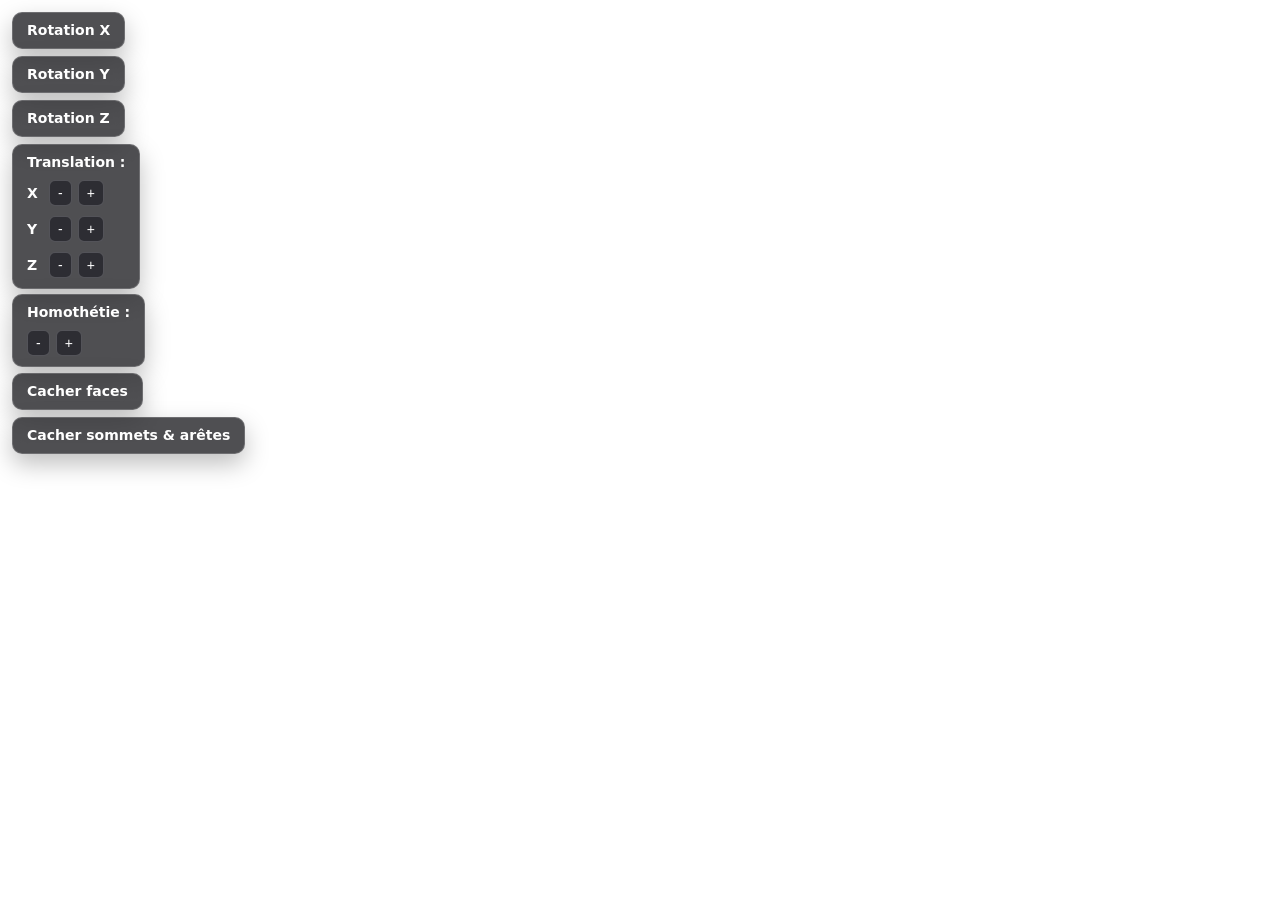
==== src/html/index.html @ 8bb819de "feature: ajout de la gestion faces + visualisation des faces et des arrêtes" ====
<!DOCTYPE html>
<html>
<head>
  <meta charset="utf-8" />
  <title>Babylon test</title>
  <link rel="stylesheet" href="../css/index.css">

  <script src="https://preview.babylonjs.com/babylon.js"></script>
  <script src="https://preview.babylonjs.com/loaders/babylonjs.loaders.min.js"></script>

</head>

<body>

  <canvas id="renderCanvas"></canvas>
  <script src="../js/main.js" type="module"></script>
  <script src="../js/controls.js" type="module"></script>

  <button id="btn-rotation-x">Rotation X</button>
  <button id="btn-rotation-y">Rotation Y</button>
  <button id="btn-rotation-z">Rotation Z</button>
  
  <div id="translation-panel">
    <span>Translation :</span>
    <div class="axis">
      <span>X</span>
      <button id="tx-minus">-</button>
      <button id="tx-plus">+</button>
    </div>

    <div class="axis">
      <span>Y</span>
      <button id="ty-minus">-</button>
      <button id="ty-plus">+</button>
    </div>

    <div class="axis">
      <span>Z</span>
      <button id="tz-minus">-</button>
      <button id="tz-plus">+</button>
    </div>
  </div>
  <div id="homothetie-panel">
    <span>Homothétie :</span>
    <div class="axis">
      <button id="homothetie-minus">-</button>
      <button id="homothetie-plus">+</button>
    </div>
  </div>
  <button id="btn-faces-toggle">Cacher faces</button>
  <button id="btn-wire-toggle">Cacher sommets & arêtes</button>
</body>
</html>
---- src/css/index.css ----
html, body { 
  width: 100%; 
  height: 100%; 
  margin: 0; 
  overflow: hidden; 
}

#renderCanvas { 
  width: 100%; 
  height: 100%; 
  touch-action: none; 
  display: block; 
}

/* Base pour tous les boutons */
#btn-rotation-x,
#btn-rotation-y,
#btn-rotation-z,
#translation-panel,
#homothetie-panel,
#btn-faces-toggle,
#btn-wire-toggle
{
  position: absolute;
  left: 12px;
  z-index: 10;

  appearance: none;
  border: 1px solid rgba(255,255,255,0.18);
  background: rgba(20, 20, 24, 0.75);
  color: #fff;
  font: 600 14px/1.1 system-ui, -apple-system, Segoe UI, Roboto, Arial, sans-serif;

  padding: 10px 14px;
  border-radius: 10px;
  cursor: pointer;
  user-select: none;

  backdrop-filter: blur(8px);
  -webkit-backdrop-filter: blur(8px);
  box-shadow: 0 10px 25px rgba(0,0,0,0.25);

  transition: transform 120ms ease, background 120ms ease, border-color 120ms ease, box-shadow 120ms ease;
}

#btn-rotation-x:hover,
#btn-rotation-y:hover,
#btn-rotation-z:hover,
.axis button:hover
{
  background: rgba(40, 40, 48, 0.85);
  border-color: rgba(255,255,255,0.28);
  transform: translateY(-1px);
}

#btn-rotation-x:active,
#btn-rotation-y:active,
#btn-rotation-z:active
{
  transform: translateY(0);
  box-shadow: 0 6px 16px rgba(0,0,0,0.22);
}

#btn-rotation-x:focus-visible,
#btn-rotation-y:focus-visible,
#btn-rotation-z:focus-visible
{
  outline: none;
  box-shadow: 0 0 0 3px rgba(100, 150, 255, 0.5), 0 10px 25px rgba(0,0,0,0.25);
}

/* Placement vertical en pile */
#btn-rotation-x { top: 12px; }
#btn-rotation-y { top: 56px; }
#btn-rotation-z { top: 100px; }
#translation-panel { top: 144px; }
#homothetie-panel { top: 294px; }
#btn-faces-toggle { top: 373px; }
#btn-wire-toggle { top: 417px; }

/* Mobile : un peu plus grand + meilleure zone de clic */
@media (max-width: 600px) {
  #btn-rotation-x,
  #btn-rotation-y,
  #btn-rotation-z
  {
    left: 10px;
    font-size: 15px;
    padding: 11px 14px;
    border-radius: 12px;
  }

  #btn-rotation-x { top: 10px; }
  #btn-rotation-y { top: 56px; }
  #btn-rotation-z { top: 102px; }
}

#translation-panel,
#homothetie-panel
{
  display: flex;
  flex-direction: column;
  gap: 10px;
}

.axis
{
  display: flex;
  align-items: center;
  gap: 6px;
}

.axis span
{
  width: 16px;
  color: #fff;
  font-weight: bold;
}

.axis button
{
  appearance: none;
  border: 1px solid rgba(255,255,255,0.18);
  background: rgba(40, 40, 48, 0.85);
  color: white;
  font-size: 14px;
  padding: 4px 8px;
  border-radius: 6px;
  cursor: pointer;
}
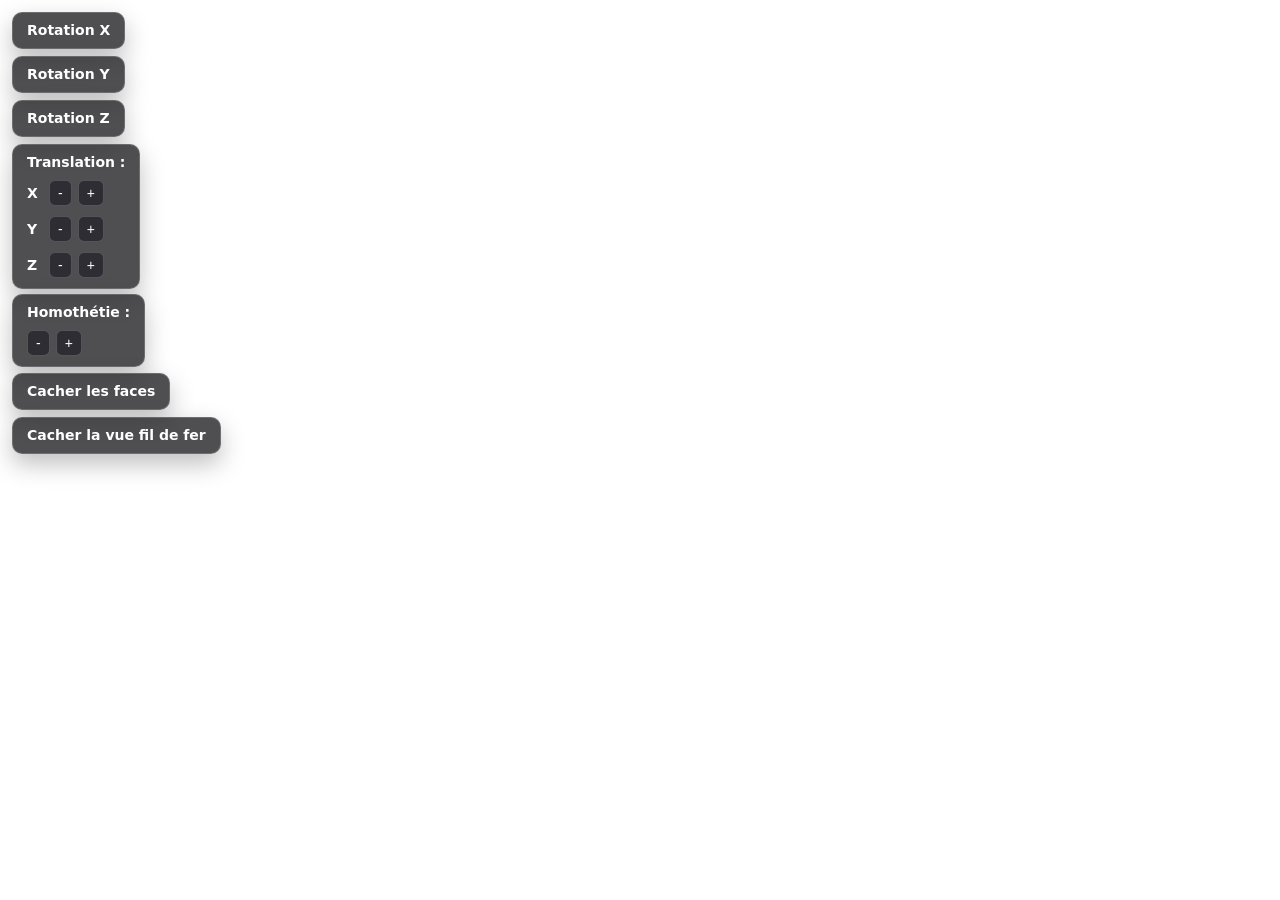
==== commit 1c106e78: "refactor: Refactor du fichier controls.js" ====
--- a/src/html/index.html
+++ b/src/html/index.html
@@ -47,7 +47,7 @@
       <button id="homothetie-plus">+</button>
     </div>
   </div>
-  <button id="btn-faces-toggle">Cacher faces</button>
-  <button id="btn-wire-toggle">Cacher sommets & arêtes</button>
+  <button id="btn-faces-toggle">Cacher les faces</button>
+  <button id="btn-wire-toggle">Cacher la vue fil de fer</button>
 </body>
 </html>
--- a/src/css/index.css
+++ b/src/css/index.css
@@ -78,23 +78,6 @@
 #btn-faces-toggle { top: 373px; }
 #btn-wire-toggle { top: 417px; }
 
-/* Mobile : un peu plus grand + meilleure zone de clic */
-@media (max-width: 600px) {
-  #btn-rotation-x,
-  #btn-rotation-y,
-  #btn-rotation-z
-  {
-    left: 10px;
-    font-size: 15px;
-    padding: 11px 14px;
-    border-radius: 12px;
-  }
-
-  #btn-rotation-x { top: 10px; }
-  #btn-rotation-y { top: 56px; }
-  #btn-rotation-z { top: 102px; }
-}
-
 #translation-panel,
 #homothetie-panel
 {
@@ -129,3 +112,22 @@
   cursor: pointer;
 }
 
+/* Visualisation 3D et 2D */
+
+#renderCanvas3D {
+  position: absolute;
+  left: 0;
+  top: 0;
+  width: 100%;
+  height: 100%;
+}
+
+#renderCanvas2D {
+  position: absolute;
+  right: 20px;
+  top: 20px;
+  width: 30%;
+  height: 30%;
+  border: 2px solid white;
+  background: #111;
+}
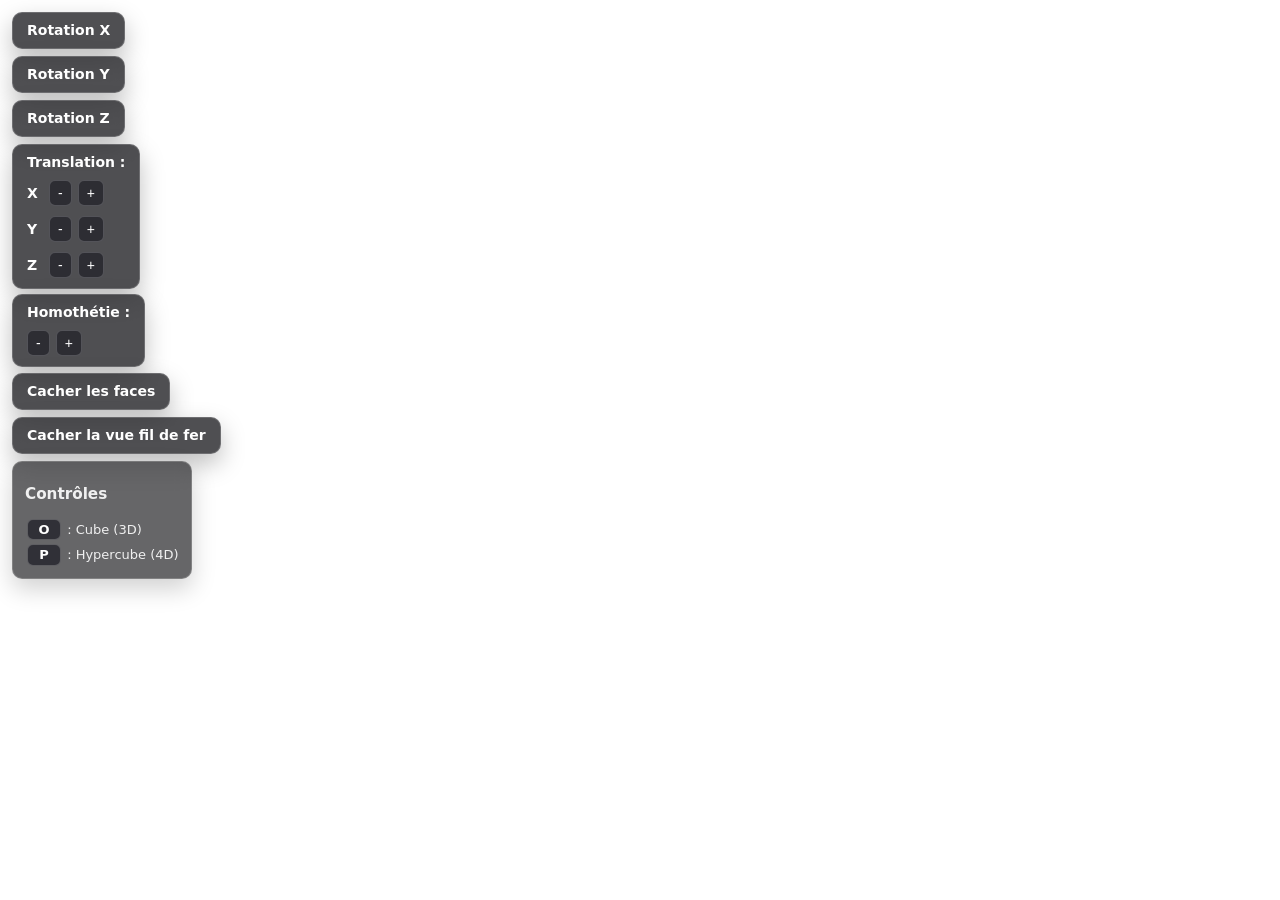
==== commit 64635741: "doc: Ajout sur la page de l'indication des controles o et p" ====
--- a/src/html/index.html
+++ b/src/html/index.html
@@ -12,7 +12,10 @@
 
 <body>
 
-  <canvas id="renderCanvas"></canvas>
+  <div id="container">
+    <canvas id="renderCanvas3D"></canvas>
+    <canvas id="renderCanvas2D"></canvas>
+  </div>
   <script src="../js/main.js" type="module"></script>
   <script src="../js/controls.js" type="module"></script>
 
@@ -49,5 +52,16 @@
   </div>
   <button id="btn-faces-toggle">Cacher les faces</button>
   <button id="btn-wire-toggle">Cacher la vue fil de fer</button>
+
+  <div id="kbd-hint">
+    <h3>Contrôles</h3>
+    <div class="kbd-inside">
+      <span class="kbd">O</span> : Cube (3D)
+    </div>
+    <div class="kbd-inside">
+      <span class="kbd" id="kbd2">P</span> : Hypercube (4D)
+    </div>
+  </div>
+
 </body>
 </html>
--- a/src/css/index.css
+++ b/src/css/index.css
@@ -123,11 +123,49 @@
 }
 
 #renderCanvas2D {
-  position: absolute;
+  position: absolute/*cinema*/;
   right: 20px;
   top: 20px;
   width: 30%;
   height: 30%;
   border: 2px solid white;
-  background: #111;
-}+}
+
+#kbd-hint{
+  position: absolute;
+  left: 12px;
+  top: 461px; /* juste sous btn-wire-toggle (417px) */
+  z-index: 10;
+
+  border: 1px solid rgba(255,255,255,0.18);
+  background: rgba(20, 20, 24, 0.65);
+  color: rgba(255,255,255,0.9);
+  font: 500 13px/1.2 system-ui, -apple-system, Segoe UI, Roboto, Arial, sans-serif;
+
+  padding: 8px 12px;
+  border-radius: 10px;
+
+  backdrop-filter: blur(8px);
+  -webkit-backdrop-filter: blur(8px);
+  box-shadow: 0 10px 25px rgba(0,0,0,0.18);
+}
+
+#kbd-hint .kbd{
+  display: inline-block;
+  min-width: 18px;
+  text-align: center;
+
+  padding: 2px 7px;
+  margin: 0 2px;
+
+  border-radius: 6px;
+  border: 1px solid rgba(255,255,255,0.22);
+  background: rgba(40, 40, 48, 0.85);
+  color: #fff;
+  font-weight: 700;
+}
+
+.kbd-inside{
+  display: block;
+  margin-bottom: 4px;
+}
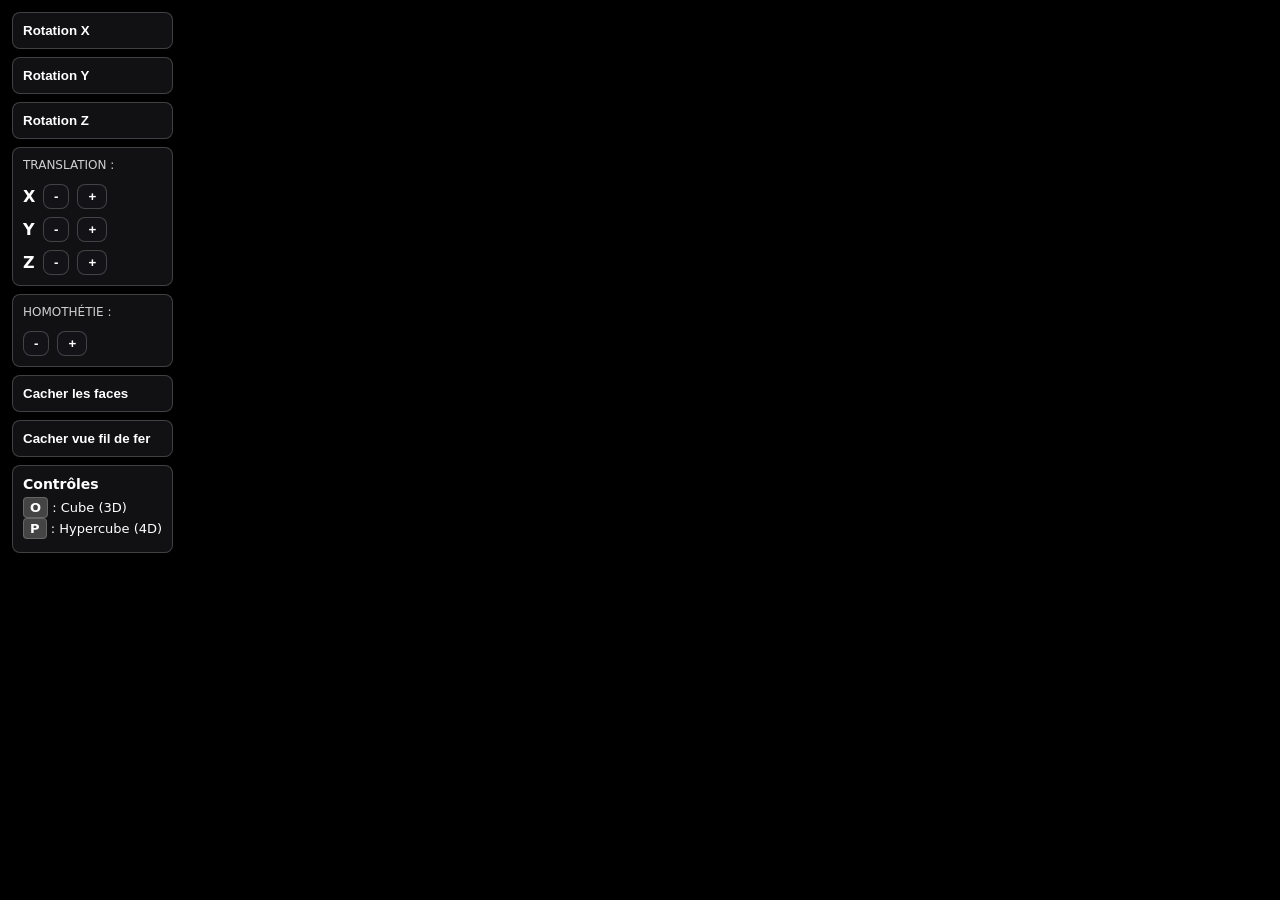
==== commit 86f20e10: "refactor: Modification du code des fichiers main.js, index.css; index.html et controls.js" ====
--- a/src/html/index.html
+++ b/src/html/index.html
@@ -1,67 +1,49 @@
 <!DOCTYPE html>
-<html>
+<html lang="fr">
 <head>
   <meta charset="utf-8" />
-  <title>Babylon test</title>
+  <title>Babylon Test</title>
   <link rel="stylesheet" href="../css/index.css">
-
   <script src="https://preview.babylonjs.com/babylon.js"></script>
   <script src="https://preview.babylonjs.com/loaders/babylonjs.loaders.min.js"></script>
-
 </head>
-
 <body>
 
   <div id="container">
     <canvas id="renderCanvas3D"></canvas>
-    <canvas id="renderCanvas2D"></canvas>
+    
+    <div id="sidebar-2d">
+      </div>
   </div>
-  <script src="../js/main.js" type="module"></script>
-  <script src="../js/controls.js" type="module"></script>
 
-  <button id="btn-rotation-x">Rotation X</button>
-  <button id="btn-rotation-y">Rotation Y</button>
-  <button id="btn-rotation-z">Rotation Z</button>
-  
-  <div id="translation-panel">
-    <span>Translation :</span>
-    <div class="axis">
-      <span>X</span>
-      <button id="tx-minus">-</button>
-      <button id="tx-plus">+</button>
+  <div id="ui-controls">
+    <button id="btn-rotation-x">Rotation X</button>
+    <button id="btn-rotation-y">Rotation Y</button>
+    <button id="btn-rotation-z">Rotation Z</button>
+    
+    <div class="panel" id="translation-panel">
+      <span class="label">Translation :</span>
+      <div class="axis"><span>X</span><button id="tx-minus">-</button><button id="tx-plus">+</button></div>
+      <div class="axis"><span>Y</span><button id="ty-minus">-</button><button id="ty-plus">+</button></div>
+      <div class="axis"><span>Z</span><button id="tz-minus">-</button><button id="tz-plus">+</button></div>
     </div>
 
-    <div class="axis">
-      <span>Y</span>
-      <button id="ty-minus">-</button>
-      <button id="ty-plus">+</button>
+    <div class="panel" id="homothetie-panel">
+      <span class="label">Homothétie :</span>
+      <div class="axis"><button id="homothetie-minus">-</button><button id="homothetie-plus">+</button></div>
     </div>
 
-    <div class="axis">
-      <span>Z</span>
-      <button id="tz-minus">-</button>
-      <button id="tz-plus">+</button>
-    </div>
-  </div>
-  <div id="homothetie-panel">
-    <span>Homothétie :</span>
-    <div class="axis">
-      <button id="homothetie-minus">-</button>
-      <button id="homothetie-plus">+</button>
-    </div>
-  </div>
-  <button id="btn-faces-toggle">Cacher les faces</button>
-  <button id="btn-wire-toggle">Cacher la vue fil de fer</button>
+    <button id="btn-faces-toggle">Cacher les faces</button>
+    <button id="btn-wire-toggle">Cacher vue fil de fer</button>
 
-  <div id="kbd-hint">
-    <h3>Contrôles</h3>
-    <div class="kbd-inside">
-      <span class="kbd">O</span> : Cube (3D)
-    </div>
-    <div class="kbd-inside">
-      <span class="kbd" id="kbd2">P</span> : Hypercube (4D)
+    <div id="kbd-hint">
+      <h3>Contrôles</h3>
+      <div class="kbd-inside"><span class="kbd">O</span> : Cube (3D)</div>
+      <div class="kbd-inside"><span class="kbd">P</span> : Hypercube (4D)</div>
     </div>
   </div>
 
+  <script src="../js/main.js" type="module"></script>
+  <script src="../js/controls.js" type="module"></script>
 </body>
 </html>
--- a/src/css/index.css
+++ b/src/css/index.css
@@ -1,171 +1,101 @@
-html, body { 
-  width: 100%; 
-  height: 100%; 
-  margin: 0; 
-  overflow: hidden; 
+:root {
+  --bg-panel: rgba(20, 20, 24, 0.85);
+  --border-ui: 1px solid rgba(255, 255, 255, 0.2);
+  --font-main: system-ui, -apple-system, sans-serif;
 }
 
-#renderCanvas { 
-  width: 100%; 
-  height: 100%; 
-  touch-action: none; 
-  display: block; 
+html, body { 
+  width: 100%; height: 100%; margin: 0; overflow: hidden; 
+  background: #000; font-family: var(--font-main);
 }
 
-/* Base pour tous les boutons */
-#btn-rotation-x,
-#btn-rotation-y,
-#btn-rotation-z,
-#translation-panel,
-#homothetie-panel,
-#btn-faces-toggle,
-#btn-wire-toggle
-{
-  position: absolute;
-  left: 12px;
-  z-index: 10;
-
-  appearance: none;
-  border: 1px solid rgba(255,255,255,0.18);
-  background: rgba(20, 20, 24, 0.75);
-  color: #fff;
-  font: 600 14px/1.1 system-ui, -apple-system, Segoe UI, Roboto, Arial, sans-serif;
-
-  padding: 10px 14px;
-  border-radius: 10px;
-  cursor: pointer;
-  user-select: none;
-
-  backdrop-filter: blur(8px);
-  -webkit-backdrop-filter: blur(8px);
-  box-shadow: 0 10px 25px rgba(0,0,0,0.25);
-
-  transition: transform 120ms ease, background 120ms ease, border-color 120ms ease, box-shadow 120ms ease;
-}
-
-#btn-rotation-x:hover,
-#btn-rotation-y:hover,
-#btn-rotation-z:hover,
-.axis button:hover
-{
-  background: rgba(40, 40, 48, 0.85);
-  border-color: rgba(255,255,255,0.28);
-  transform: translateY(-1px);
-}
-
-#btn-rotation-x:active,
-#btn-rotation-y:active,
-#btn-rotation-z:active
-{
-  transform: translateY(0);
-  box-shadow: 0 6px 16px rgba(0,0,0,0.22);
-}
-
-#btn-rotation-x:focus-visible,
-#btn-rotation-y:focus-visible,
-#btn-rotation-z:focus-visible
-{
-  outline: none;
-  box-shadow: 0 0 0 3px rgba(100, 150, 255, 0.5), 0 10px 25px rgba(0,0,0,0.25);
-}
-
-/* Placement vertical en pile */
-#btn-rotation-x { top: 12px; }
-#btn-rotation-y { top: 56px; }
-#btn-rotation-z { top: 100px; }
-#translation-panel { top: 144px; }
-#homothetie-panel { top: 294px; }
-#btn-faces-toggle { top: 373px; }
-#btn-wire-toggle { top: 417px; }
-
-#translation-panel,
-#homothetie-panel
-{
-  display: flex;
-  flex-direction: column;
-  gap: 10px;
-}
-
-.axis
-{
-  display: flex;
-  align-items: center;
-  gap: 6px;
-}
-
-.axis span
-{
-  width: 16px;
-  color: #fff;
-  font-weight: bold;
-}
-
-.axis button
-{
-  appearance: none;
-  border: 1px solid rgba(255,255,255,0.18);
-  background: rgba(40, 40, 48, 0.85);
-  color: white;
-  font-size: 14px;
-  padding: 4px 8px;
-  border-radius: 6px;
-  cursor: pointer;
-}
-
-/* Visualisation 3D et 2D */
-
-#renderCanvas3D {
-  position: absolute;
-  left: 0;
-  top: 0;
+/* --- STRUCTURE DES CANVAS --- */
+#container {
+  position: relative;
   width: 100%;
   height: 100%;
 }
 
-#renderCanvas2D {
-  position: absolute/*cinema*/;
+#renderCanvas3D {
+  position: absolute;
+  width: 100%;
+  height: 100%;
+  z-index: 1;
+}
+
+/* Conteneur vertical pour les canvas 2D */
+#sidebar-2d {
+  position: absolute;
   right: 20px;
   top: 20px;
-  width: 30%;
-  height: 30%;
-  border: 2px solid white;
+  z-index: 5;
+  display: flex;
+  flex-direction: column;
+  gap: 15px;
+  width: 250px;
 }
 
-#kbd-hint{
+.canvas2D {
+  width: 100%;
+  aspect-ratio: 1 / 1;
+  border: 2px solid white;
+  background: rgba(0,0,0,0.5);
+}
+
+/* --- INTERFACE UTILISATEUR --- */
+#ui-controls {
   position: absolute;
   left: 12px;
-  top: 461px; /* juste sous btn-wire-toggle (417px) */
+  top: 12px;
   z-index: 10;
-
-  border: 1px solid rgba(255,255,255,0.18);
-  background: rgba(20, 20, 24, 0.65);
-  color: rgba(255,255,255,0.9);
-  font: 500 13px/1.2 system-ui, -apple-system, Segoe UI, Roboto, Arial, sans-serif;
-
-  padding: 8px 12px;
-  border-radius: 10px;
-
-  backdrop-filter: blur(8px);
-  -webkit-backdrop-filter: blur(8px);
-  box-shadow: 0 10px 25px rgba(0,0,0,0.18);
+  display: flex;
+  flex-direction: column;
+  gap: 8px;
 }
 
-#kbd-hint .kbd{
-  display: inline-block;
-  min-width: 18px;
-  text-align: center;
-
-  padding: 2px 7px;
-  margin: 0 2px;
-
-  border-radius: 6px;
-  border: 1px solid rgba(255,255,255,0.22);
-  background: rgba(40, 40, 48, 0.85);
+/* Style commun Boutons et Panels */
+#ui-controls button, 
+.panel, 
+#kbd-hint {
+  background: var(--bg-panel);
+  border: var(--border-ui);
   color: #fff;
-  font-weight: 700;
+  border-radius: 8px;
+  padding: 10px;
+  backdrop-filter: blur(8px);
 }
 
-.kbd-inside{
-  display: block;
-  margin-bottom: 4px;
+#ui-controls button {
+  cursor: pointer;
+  font-weight: 600;
+  text-align: left;
 }
+
+#ui-controls button:hover {
+  background: rgba(50, 50, 60, 0.9);
+}
+
+/* Panneaux de réglages */
+.panel {
+  display: flex;
+  flex-direction: column;
+  gap: 8px;
+  cursor: default;
+}
+
+.label { font-size: 12px; text-transform: uppercase; opacity: 0.8; margin-bottom: 4px; }
+
+.axis { display: flex; align-items: center; gap: 8px; }
+.axis span { width: 12px; font-weight: bold; }
+.axis button { padding: 4px 10px !important; text-align: center !important; }
+
+/* Hint Clavier */
+#kbd-hint h3 { margin: 0 0 8px 0; font-size: 14px; }
+.kbd-inside { margin-bottom: 6px; font-size: 13px; }
+.kbd {
+  background: #444;
+  padding: 2px 6px;
+  border-radius: 4px;
+  border: 1px solid #666;
+  font-weight: bold;
+}
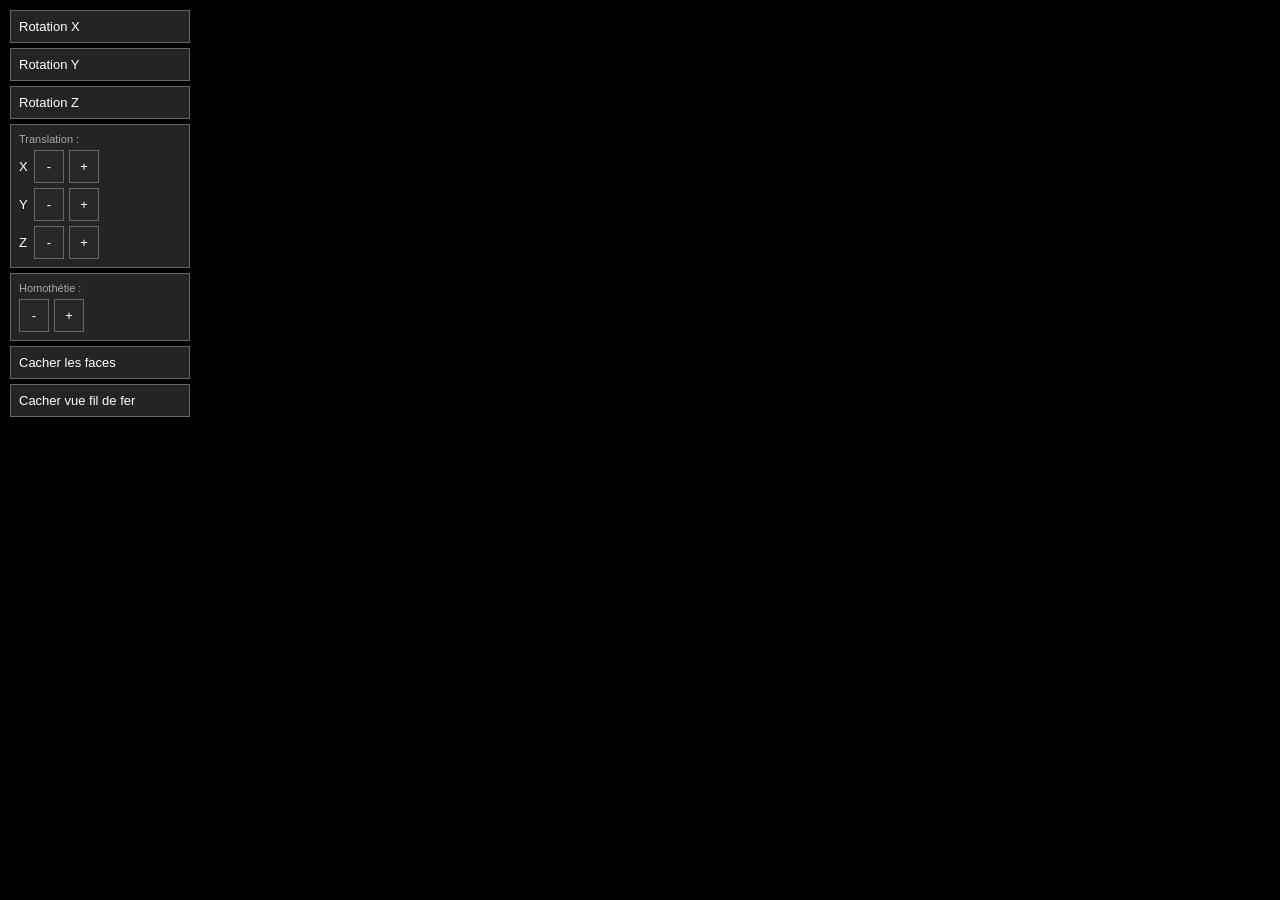
==== commit db7870d6: "merge: Resolution du merge" ====
--- a/src/html/index.html
+++ b/src/html/index.html
@@ -35,12 +35,6 @@
 
     <button id="btn-faces-toggle">Cacher les faces</button>
     <button id="btn-wire-toggle">Cacher vue fil de fer</button>
-
-    <div id="kbd-hint">
-      <h3>Contrôles</h3>
-      <div class="kbd-inside"><span class="kbd">O</span> : Cube (3D)</div>
-      <div class="kbd-inside"><span class="kbd">P</span> : Hypercube (4D)</div>
-    </div>
   </div>
 
   <script src="../js/main.js" type="module"></script>
--- a/src/css/index.css
+++ b/src/css/index.css
@@ -1,101 +1,70 @@
-:root {
-  --bg-panel: rgba(20, 20, 24, 0.85);
-  --border-ui: 1px solid rgba(255, 255, 255, 0.2);
-  --font-main: system-ui, -apple-system, sans-serif;
+/* --- RESET & BASE --- */
+html, body { 
+  margin: 0; 
+  height: 100%; 
+  background: #000; 
+  color: #fff;
+  font-family: sans-serif;
+  overflow: hidden; 
 }
 
-html, body { 
-  width: 100%; height: 100%; margin: 0; overflow: hidden; 
-  background: #000; font-family: var(--font-main);
+/* --- CANVAS --- */
+#renderCanvas3D { 
+  position: absolute; 
+  width: 100%; height: 100%; 
+  z-index: 1; 
 }
 
-/* --- STRUCTURE DES CANVAS --- */
-#container {
-  position: relative;
-  width: 100%;
-  height: 100%;
-}
-
-#renderCanvas3D {
-  position: absolute;
-  width: 100%;
-  height: 100%;
-  z-index: 1;
-}
-
-/* Conteneur vertical pour les canvas 2D */
 #sidebar-2d {
   position: absolute;
-  right: 20px;
-  top: 20px;
-  z-index: 5;
-  display: flex;
-  flex-direction: column;
-  gap: 15px;
-  width: 250px;
+  right: 10px; top: 10px; z-index: 5;
+  display: flex; flex-direction: column; gap: 10px;
 }
 
 .canvas2D {
-  width: 100%;
-  aspect-ratio: 1 / 1;
-  border: 2px solid white;
-  background: rgba(0,0,0,0.5);
+  width: 200px; height: 200px;
+  border: 1px solid #fff;
+  background: #111;
 }
 
-/* --- INTERFACE UTILISATEUR --- */
+/* --- INTERFACE (UI) --- */
 #ui-controls {
   position: absolute;
-  left: 12px;
-  top: 12px;
-  z-index: 10;
-  display: flex;
-  flex-direction: column;
-  gap: 8px;
+  left: 10px; top: 10px; z-index: 10;
+  display: flex; flex-direction: column; gap: 5px;
+  width: 180px;
 }
 
-/* Style commun Boutons et Panels */
+/* Style unique pour tous les blocs (Boutons, Panneaux, Aide) */
 #ui-controls button, 
-.panel, 
-#kbd-hint {
-  background: var(--bg-panel);
-  border: var(--border-ui);
+.panel {
+  background: rgba(40, 40, 40, 0.9);
+  border: 1px solid #666;
   color: #fff;
-  border-radius: 8px;
-  padding: 10px;
-  backdrop-filter: blur(8px);
+  padding: 8px;
+  font-size: 13px;
 }
 
-#ui-controls button {
+/* Boutons : reset du style par défaut */
+button {
   cursor: pointer;
-  font-weight: 600;
   text-align: left;
+  width: 100%;
 }
 
-#ui-controls button:hover {
-  background: rgba(50, 50, 60, 0.9);
+button:hover {
+  background: #555;
 }
 
 /* Panneaux de réglages */
-.panel {
-  display: flex;
-  flex-direction: column;
-  gap: 8px;
-  cursor: default;
-}
+.panel { display: flex; flex-direction: column; gap: 5px; }
+.label { font-size: 11px; opacity: 0.6; }
+.axis { display: flex; align-items: center; gap: 5px; }
+.axis span { width: 10px; }
 
-.label { font-size: 12px; text-transform: uppercase; opacity: 0.8; margin-bottom: 4px; }
-
-.axis { display: flex; align-items: center; gap: 8px; }
-.axis span { width: 12px; font-weight: bold; }
-.axis button { padding: 4px 10px !important; text-align: center !important; }
-
-/* Hint Clavier */
-#kbd-hint h3 { margin: 0 0 8px 0; font-size: 14px; }
-.kbd-inside { margin-bottom: 6px; font-size: 13px; }
-.kbd {
-  background: #444;
-  padding: 2px 6px;
-  border-radius: 4px;
-  border: 1px solid #666;
-  font-weight: bold;
+/* Ajustement spécifique pour les petits boutons + / - */
+.axis button {
+  width: 30px;
+  text-align: center;
+  padding: 2px;
 }
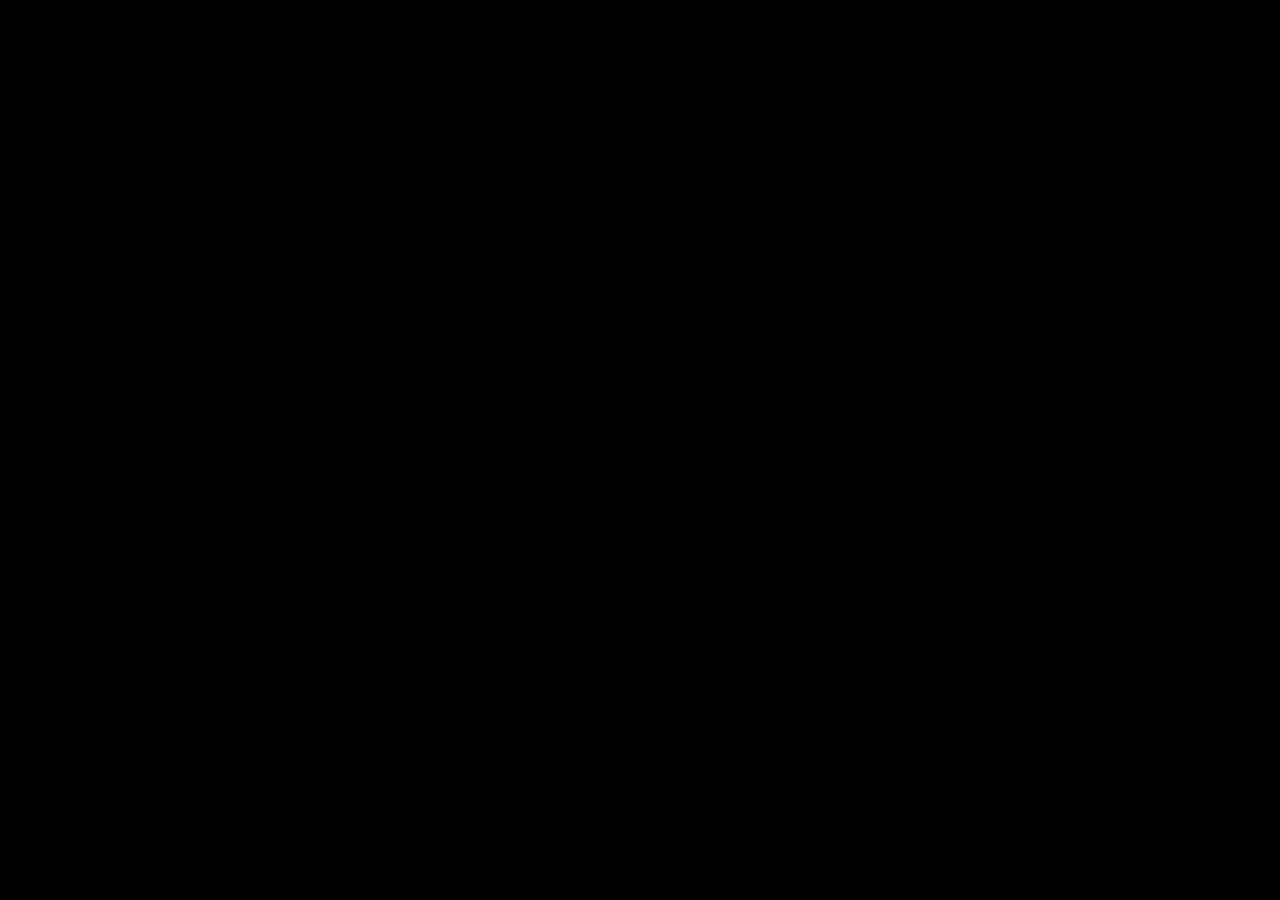
==== commit df8dfb50: "refactor: refactoring du toggle de l'affichage des faces et des wireframes" ====
--- a/src/html/index.html
+++ b/src/html/index.html
@@ -16,28 +16,6 @@
       </div>
   </div>
 
-  <div id="ui-controls">
-    <button id="btn-rotation-x">Rotation X</button>
-    <button id="btn-rotation-y">Rotation Y</button>
-    <button id="btn-rotation-z">Rotation Z</button>
-    
-    <div class="panel" id="translation-panel">
-      <span class="label">Translation :</span>
-      <div class="axis"><span>X</span><button id="tx-minus">-</button><button id="tx-plus">+</button></div>
-      <div class="axis"><span>Y</span><button id="ty-minus">-</button><button id="ty-plus">+</button></div>
-      <div class="axis"><span>Z</span><button id="tz-minus">-</button><button id="tz-plus">+</button></div>
-    </div>
-
-    <div class="panel" id="homothetie-panel">
-      <span class="label">Homothétie :</span>
-      <div class="axis"><button id="homothetie-minus">-</button><button id="homothetie-plus">+</button></div>
-    </div>
-
-    <button id="btn-faces-toggle">Cacher les faces</button>
-    <button id="btn-wire-toggle">Cacher vue fil de fer</button>
-  </div>
-
-  <script src="../js/main.js" type="module"></script>
-  <script src="../js/controls.js" type="module"></script>
+  <script src="../js/3D/main.js" type="module"></script>
 </body>
 </html>
